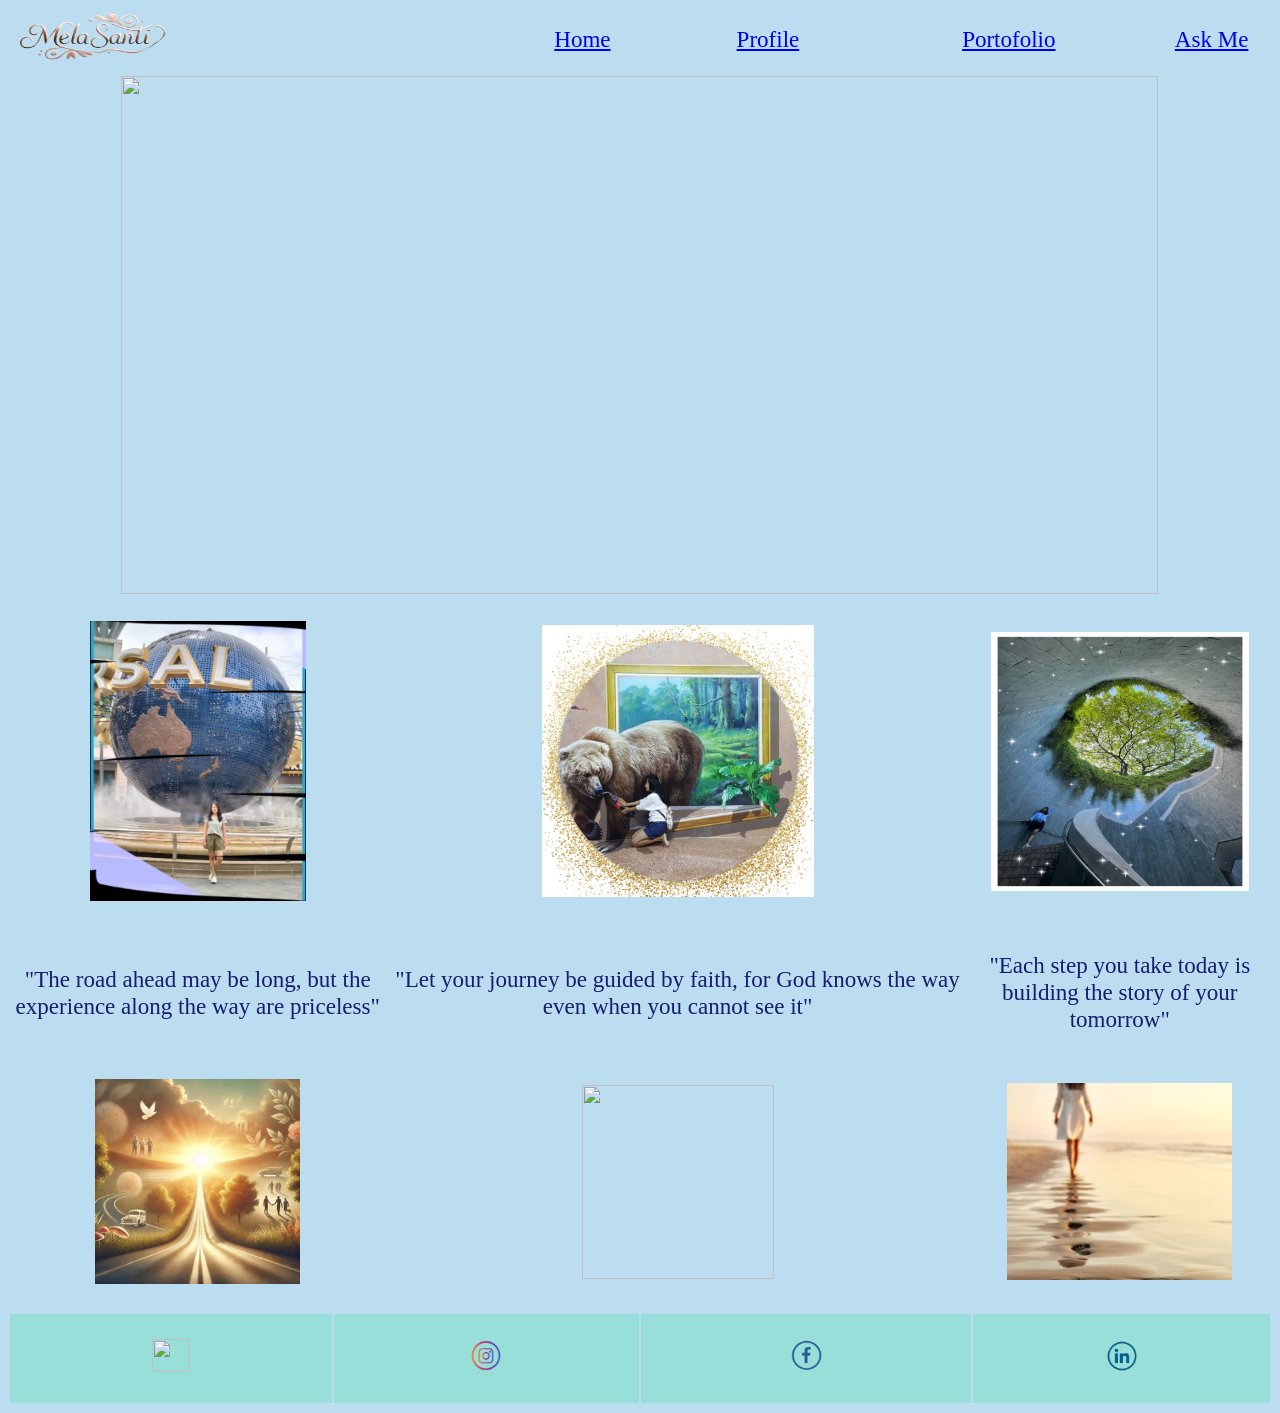
==== index.html @ 53774aec "Add files via upload" ====
<!doctype html>
<html>
<head>
<meta charset="utf-8">
<title>Index</title>
<style type="text/css">
body {
    background-image: url();
    background-repeat: no-repeat;
}
body,td,th {
    font-size: larger;
    color: #161D6F;
    font-family: alex-brush;
    font-style: normal;
    font-weight: 400;
    text-align: center;
}
a {
    font-family: alex-brush;
    font-style: normal;
    font-weight: 400;
}
</style>
<!--The following script tag downloads a font from the Adobe Edge Web Fonts server for use within the web page. We recommend that you do not modify it.-->
<script>var __adobewebfontsappname__="dreamweaver"</script>
<script src="http://use.edgefonts.net/butterfly-kids:n4:default;alex-brush:n4:default.js" type="text/javascript"></script>

</head>

<body bgcolor="#BCDDEF">
<div class="mels">
  <table width="100%">
    <tbody>
      <tr>
        <td width="20" align="left" style="text-align: left"><img src="logo_mela_santi-removebg-preview.png" width="160" height="50" alt=""/></td>
        <td width="15" align="left" style="text-align: center"><strong><a href="Index.html">Home</a></strong></td>
        <td width="15" align="left" style="text-align: center"><strong><a href="Profile.html">Profile</a></strong></td>
        <td width="15" align="left" style="text-align: center"><strong><a href="Portofolio.html">Portofolio</a></strong></td>
        <td width="15" align="left" style="text-align: center"><strong><a href="Ask Me.html">Ask Me</a></strong></td>
      </tr>
    </tbody>
  </table>
</div>
<div><span class="d">
  <table width="100%" border="0">
    <tbody>
      <tr>
        <td width="100%"><table width="100%" border="0">
            <tbody>
              <tr>
                <td width="100" style="text-align: center">&nbsp;</td>
                <td width="100" style="text-align: center"><img src="Mela banner.png" alt="" width="1037" height="518" align="absmiddle"/></td>
                <td width="100" style="text-align: center">&nbsp;</td>
              </tr>
            </tbody>
        </table></td>
      </tr>
    </tbody>
  </table>
<table width="100%" height="458">
    <tbody style="text-align: left">
      <tr>
        <td width="323" height="322"><img src="tree.jpeg" width="216" height="280" alt=""/></td>
        <td width="500"><img src="mmm.jpeg" width="272" height="272" alt=""/></td>
        <td width="202"><img src="mell.jpg" width="258" height="259" alt=""/></td>
      </tr>
      <tr>
        <th>&quot;The road ahead may be long, but the experience along the way are priceless&quot;</th>
        <th><span style="text-align: center"></span>&quot;Let your journey be guided by faith, for God knows the way even when you cannot see it&quot;</th>
        <th><p>&quot;Each step you take today is building the story of your tomorrow&quot;</p></th>
      </tr>
      <tr>
        <th><img src="along journey.jpeg" width="205" height="205" alt=""/></th>
        <th><img src="walk with Jesus.jpeg" width="192" height="194" alt=""/></th>
        <th><p><img src="Every step.jpeg" width="225" height="197" alt=""/></p></th>
      </tr>
    </tbody>
  </table>
</span></div>
<div class="dd">
  <table width="100%" border="0" dwcopytype="CopyTableRow">
    <tbody>
      <tr>
        <td nowrap="nowrap" bgcolor="#98DED9" style="color: #C7FFD8"><p style="text-align: center"><img src="YT-removebg-preview.png" alt="" width="38" height="33" usemap="#Map"/></p></td>
        <td nowrap="nowrap" bgcolor="#98DED9" style="color: #C7FFD8"><p style="text-align: center"><img src="IG-removebg-preview.png" alt="" width="36" height="35" usemap="#Map2"/></p></td>
        <td nowrap="nowrap" bgcolor="#98DED9" style="color: #C7FFD8"><p style="text-align: center"><img src="FB-removebg-preview.png" alt="" width="39" height="33" usemap="#Map3"/></p></td>
        <td nowrap="nowrap" bgcolor="#98DED9" style="color: #C7FFD8"><p style="text-align: center"><img src="LINKEDIN-removebg-preview.png" alt="" width="35" height="32" usemap="#Map4"/></p></td>
      </tr>
    </tbody>
  </table>
  <map name="Map">
    <area shape="circle" coords="20,18,14" href="https://www.youtube.com/@liemelsan025" target="new">
  </map>
  <map name="Map2">
    <area shape="circle" coords="17,17,13" href="https://www.instagram.com/melasanti" target="new">
  </map>
  <map name="Map3">
    <area shape="circle" coords="21,17,16" href="https://web.facebook.com/lie.melsan/" target="new">
  </map>
  <map name="Map4">
    <area shape="circle" coords="18,17,16" href="https://www.linkedin.com/in/mela-santi-b41480275/" target="new">
  </map>
</div>
</body>
</html>
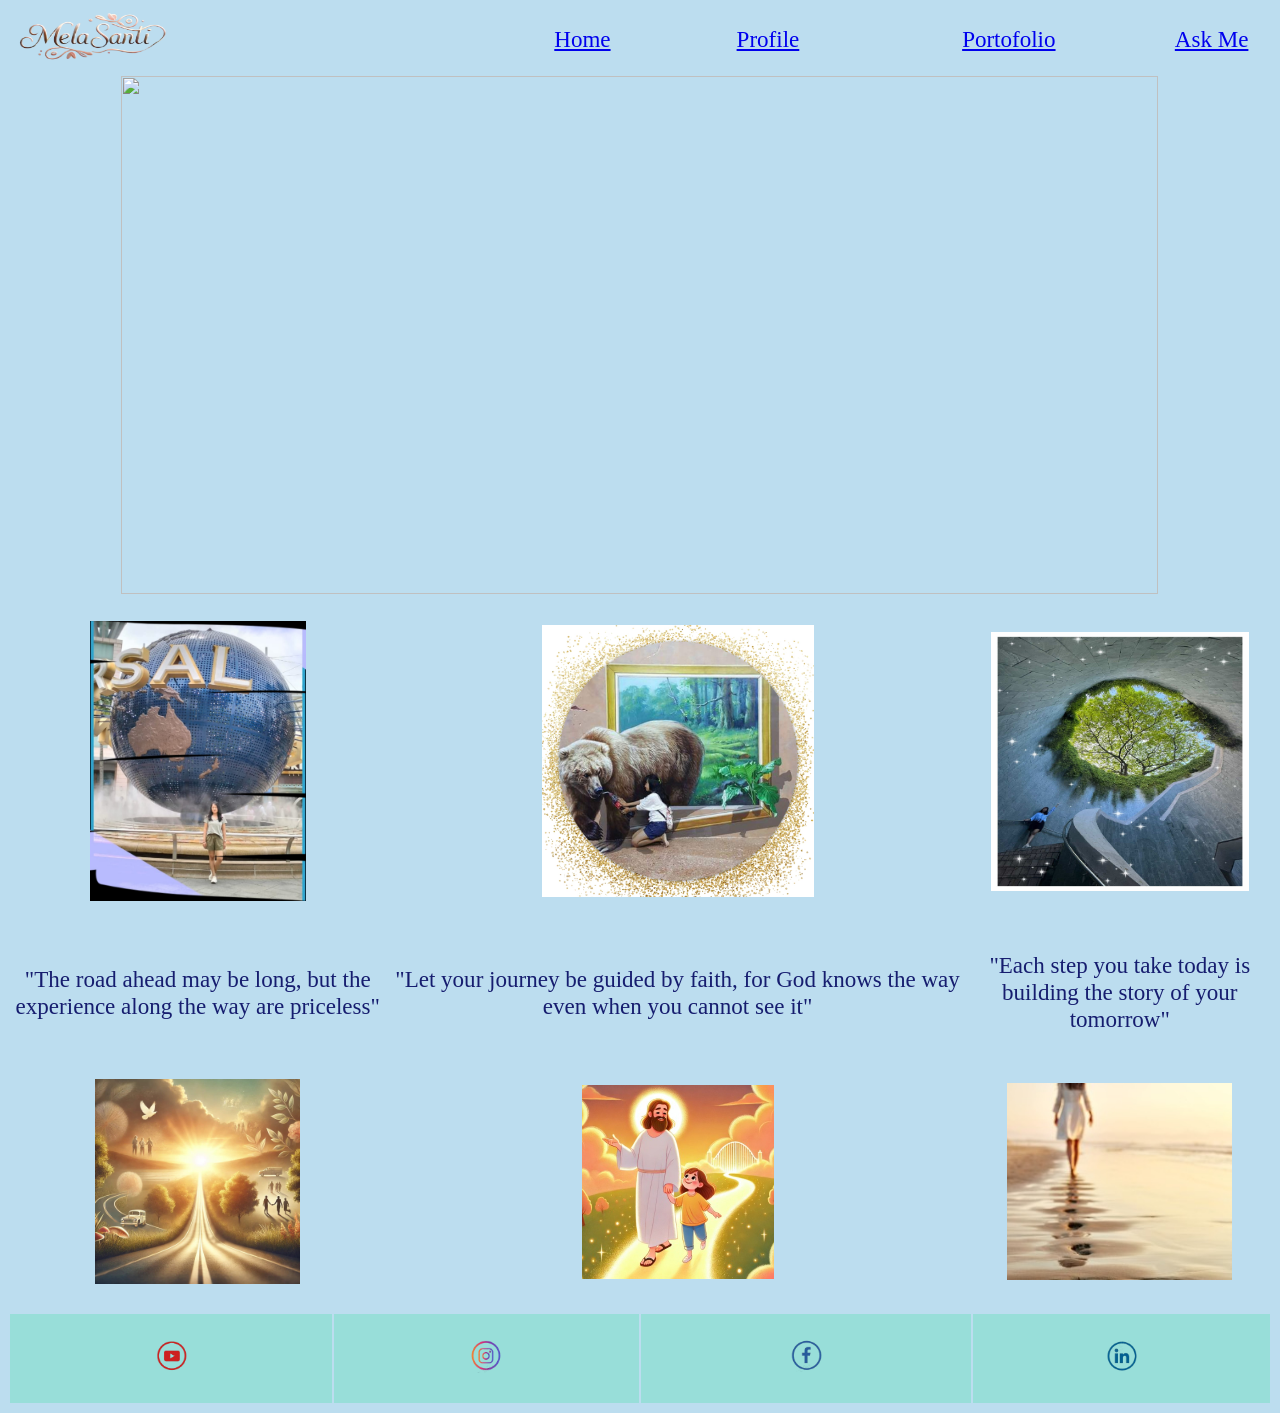
==== commit 7e759a2c: "Add files via upload" ====
--- a/index.html
+++ b/index.html
@@ -34,7 +34,7 @@
     <tbody>
       <tr>
         <td width="20" align="left" style="text-align: left"><img src="logo_mela_santi-removebg-preview.png" width="160" height="50" alt=""/></td>
-        <td width="15" align="left" style="text-align: center"><strong><a href="Index.html">Home</a></strong></td>
+        <td width="15" align="left" style="text-align: center"><strong><a href="index.html">Home</a></strong></td>
         <td width="15" align="left" style="text-align: center"><strong><a href="Profile.html">Profile</a></strong></td>
         <td width="15" align="left" style="text-align: center"><strong><a href="Portofolio.html">Portofolio</a></strong></td>
         <td width="15" align="left" style="text-align: center"><strong><a href="Ask Me.html">Ask Me</a></strong></td>
